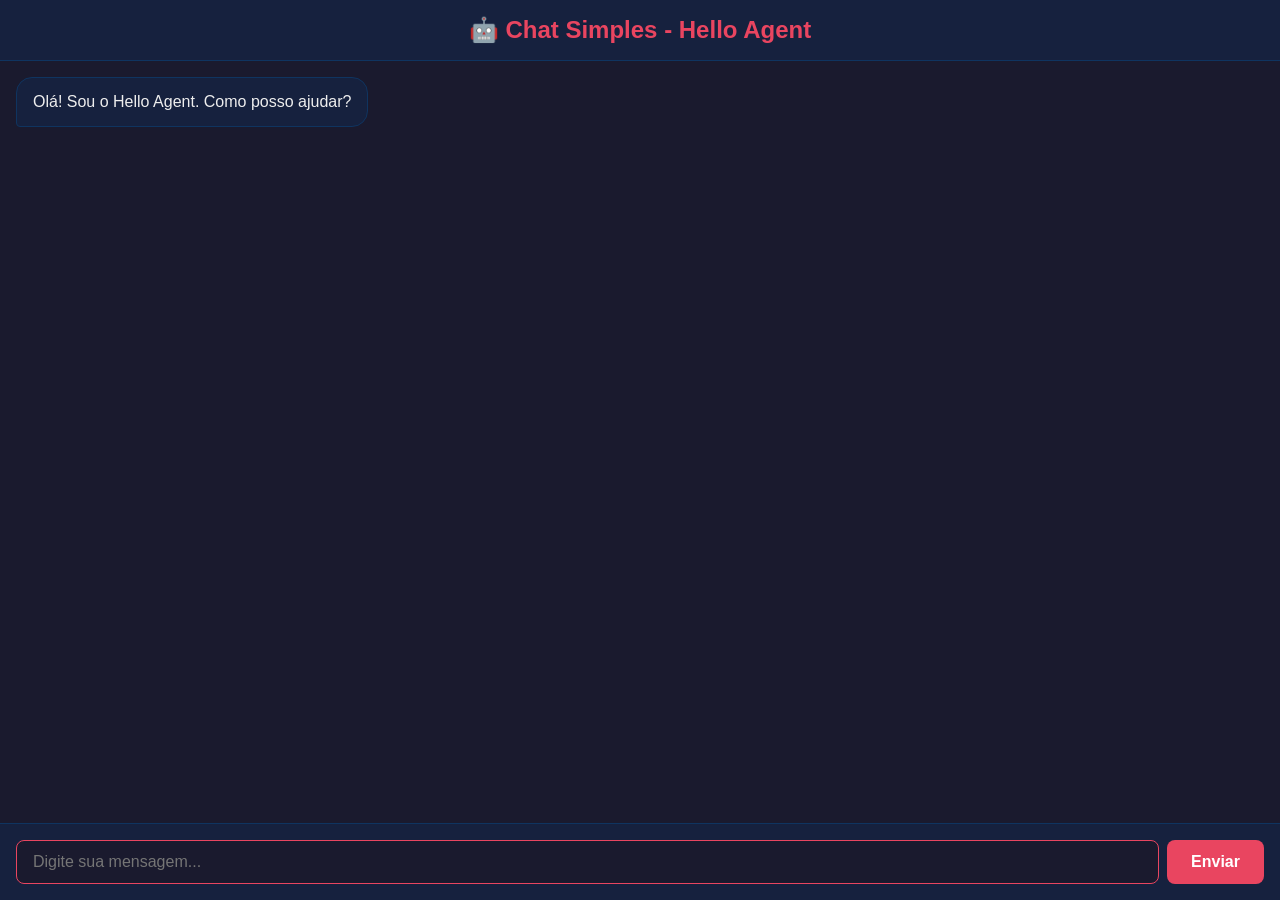
==== index.html @ 44ae6ea9 "Refactor session viewer layout to improve user experience; enhance content trimming logic for better" ====
<!DOCTYPE html>
<html lang="pt-BR">
<head>
    <meta charset="UTF-8">
    <meta name="viewport" content="width=device-width, initial-scale=1.0">
    <title>Chat Simples - Hello Agent</title>
    <style>
        * {
            margin: 0;
            padding: 0;
            box-sizing: border-box;
        }

        body {
            font-family: -apple-system, BlinkMacSystemFont, 'Segoe UI', Roboto, sans-serif;
            background: #1a1a2e;
            color: #eee;
            height: 100vh;
            display: flex;
            flex-direction: column;
        }

        header {
            background: #16213e;
            padding: 1rem;
            text-align: center;
            border-bottom: 1px solid #0f3460;
        }

        header h1 {
            font-size: 1.5rem;
            color: #e94560;
        }

        #chat-container {
            flex: 1;
            overflow-y: auto;
            padding: 1rem;
            display: flex;
            flex-direction: column;
            gap: 1rem;
        }

        .message {
            max-width: 80%;
            padding: 0.75rem 1rem;
            border-radius: 1rem;
            line-height: 1.5;
        }

        .user {
            background: #0f3460;
            align-self: flex-end;
            border-bottom-right-radius: 0.25rem;
        }

        .assistant {
            background: #16213e;
            align-self: flex-start;
            border-bottom-left-radius: 0.25rem;
            border: 1px solid #0f3460;
        }

        #input-container {
            padding: 1rem;
            background: #16213e;
            border-top: 1px solid #0f3460;
            display: flex;
            gap: 0.5rem;
        }

        #message-input {
            flex: 1;
            padding: 0.75rem 1rem;
            border: 1px solid #0f3460;
            border-radius: 0.5rem;
            background: #1a1a2e;
            color: #eee;
            font-size: 1rem;
            outline: none;
        }

        #message-input:focus {
            border-color: #e94560;
        }

        #send-btn {
            padding: 0.75rem 1.5rem;
            background: #e94560;
            color: white;
            border: none;
            border-radius: 0.5rem;
            cursor: pointer;
            font-size: 1rem;
            font-weight: bold;
        }

        #send-btn:hover {
            background: #ff6b6b;
        }

        #send-btn:disabled {
            background: #666;
            cursor: not-allowed;
        }

        .loading {
            display: inline-block;
            width: 20px;
            height: 20px;
            border: 2px solid #fff;
            border-top-color: transparent;
            border-radius: 50%;
            animation: spin 1s linear infinite;
        }

        @keyframes spin {
            to { transform: rotate(360deg); }
        }
    </style>
</head>
<body>
    <header>
        <h1>🤖 Chat Simples - Hello Agent</h1>
    </header>

    <div id="chat-container">
        <div class="message assistant">
            Olá! Sou o Hello Agent. Como posso ajudar?
        </div>
    </div>

    <div id="input-container">
        <input
            type="text"
            id="message-input"
            placeholder="Digite sua mensagem..."
            autofocus
        >
        <button id="send-btn">Enviar</button>
    </div>

    <script>
        const chatContainer = document.getElementById('chat-container');
        const messageInput = document.getElementById('message-input');
        const sendBtn = document.getElementById('send-btn');

        const API_URL = 'http://localhost:8000';

        function addMessage(text, role) {
            const div = document.createElement('div');
            div.className = `message ${role}`;
            div.textContent = text;
            chatContainer.appendChild(div);
            chatContainer.scrollTop = chatContainer.scrollHeight;
            return div;
        }

        async function sendMessage() {
            const message = messageInput.value.trim();
            if (!message) return;

            // Adiciona mensagem do usuário
            addMessage(message, 'user');
            messageInput.value = '';
            sendBtn.disabled = true;

            // Adiciona placeholder da resposta
            const responseDiv = addMessage('...', 'assistant');

            try {
                const response = await fetch(`${API_URL}/chat`, {
                    method: 'POST',
                    headers: { 'Content-Type': 'application/json' },
                    body: JSON.stringify({ message })
                });

                const data = await response.json();
                responseDiv.textContent = data.response;

            } catch (error) {
                responseDiv.textContent = `Erro: ${error.message}. O servidor está rodando?`;
            }

            sendBtn.disabled = false;
            messageInput.focus();
        }

        // Event listeners
        sendBtn.addEventListener('click', sendMessage);
        messageInput.addEventListener('keypress', (e) => {
            if (e.key === 'Enter') sendMessage();
        });
    </script>
</body>
</html>
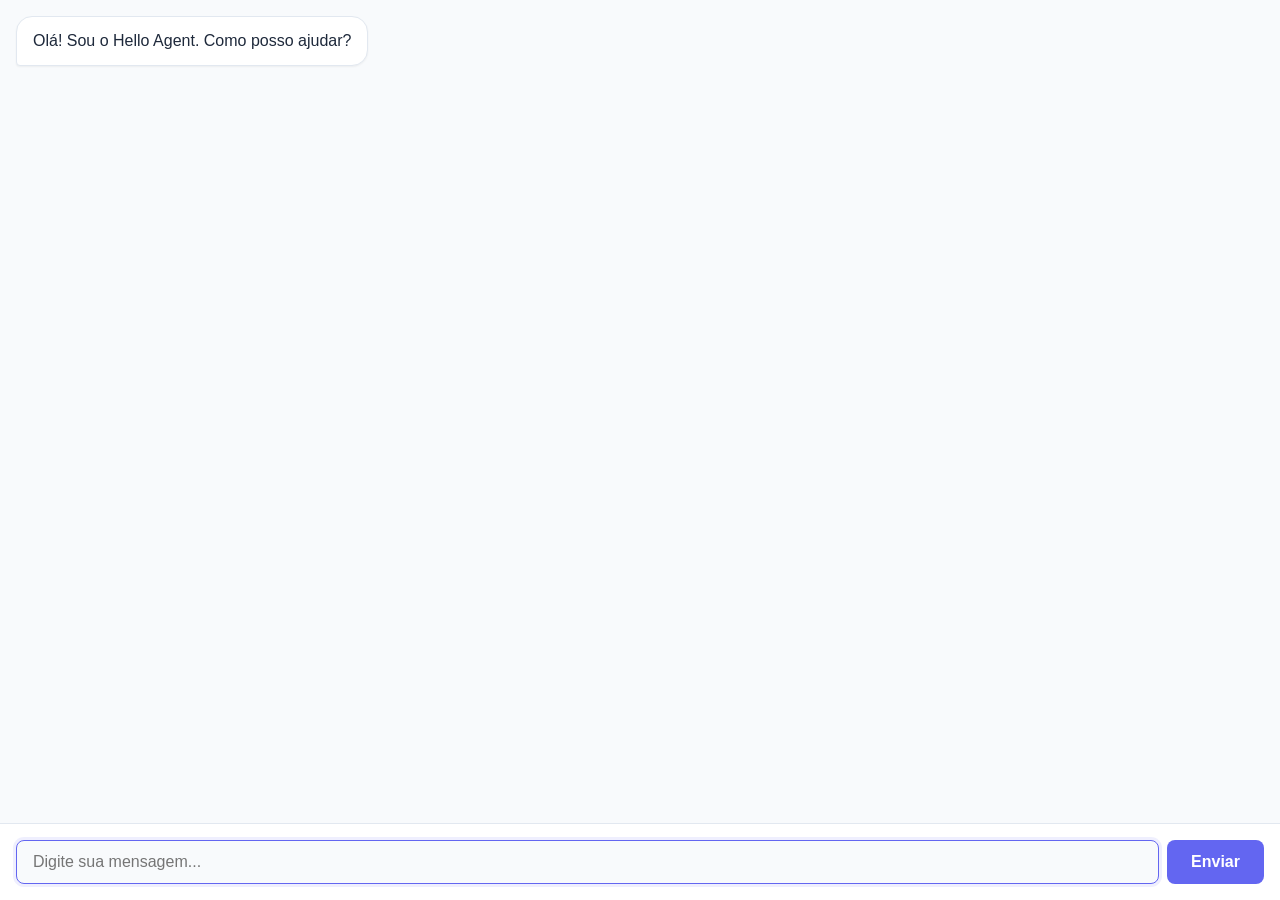
==== commit 9152bd55: "Update index.html to implement a light theme; modify styles for body, chat messages, and input eleme" ====
--- a/index.html
+++ b/index.html
@@ -13,24 +13,13 @@
 
         body {
             font-family: -apple-system, BlinkMacSystemFont, 'Segoe UI', Roboto, sans-serif;
-            background: #1a1a2e;
-            color: #eee;
+            background: #f8fafc;
+            color: #1e293b;
             height: 100vh;
             display: flex;
             flex-direction: column;
         }
 
-        header {
-            background: #16213e;
-            padding: 1rem;
-            text-align: center;
-            border-bottom: 1px solid #0f3460;
-        }
-
-        header h1 {
-            font-size: 1.5rem;
-            color: #e94560;
-        }
 
         #chat-container {
             flex: 1;
@@ -49,22 +38,24 @@
         }
 
         .user {
-            background: #0f3460;
+            background: #6366f1;
+            color: white;
             align-self: flex-end;
             border-bottom-right-radius: 0.25rem;
         }
 
         .assistant {
-            background: #16213e;
+            background: #ffffff;
             align-self: flex-start;
             border-bottom-left-radius: 0.25rem;
-            border: 1px solid #0f3460;
+            border: 1px solid #e2e8f0;
+            box-shadow: 0 1px 2px rgba(0,0,0,0.05);
         }
 
         #input-container {
             padding: 1rem;
-            background: #16213e;
-            border-top: 1px solid #0f3460;
+            background: #ffffff;
+            border-top: 1px solid #e2e8f0;
             display: flex;
             gap: 0.5rem;
         }
@@ -72,21 +63,22 @@
         #message-input {
             flex: 1;
             padding: 0.75rem 1rem;
-            border: 1px solid #0f3460;
+            border: 1px solid #e2e8f0;
             border-radius: 0.5rem;
-            background: #1a1a2e;
-            color: #eee;
+            background: #f8fafc;
+            color: #1e293b;
             font-size: 1rem;
             outline: none;
         }
 
         #message-input:focus {
-            border-color: #e94560;
+            border-color: #6366f1;
+            box-shadow: 0 0 0 3px rgba(99,102,241,0.1);
         }
 
         #send-btn {
             padding: 0.75rem 1.5rem;
-            background: #e94560;
+            background: #6366f1;
             color: white;
             border: none;
             border-radius: 0.5rem;
@@ -96,11 +88,11 @@
         }
 
         #send-btn:hover {
-            background: #ff6b6b;
+            background: #4f46e5;
         }
 
         #send-btn:disabled {
-            background: #666;
+            background: #cbd5e1;
             cursor: not-allowed;
         }
 
@@ -108,7 +100,7 @@
             display: inline-block;
             width: 20px;
             height: 20px;
-            border: 2px solid #fff;
+            border: 2px solid #6366f1;
             border-top-color: transparent;
             border-radius: 50%;
             animation: spin 1s linear infinite;
@@ -120,10 +112,6 @@
     </style>
 </head>
 <body>
-    <header>
-        <h1>🤖 Chat Simples - Hello Agent</h1>
-    </header>
-
     <div id="chat-container">
         <div class="message assistant">
             Olá! Sou o Hello Agent. Como posso ajudar?
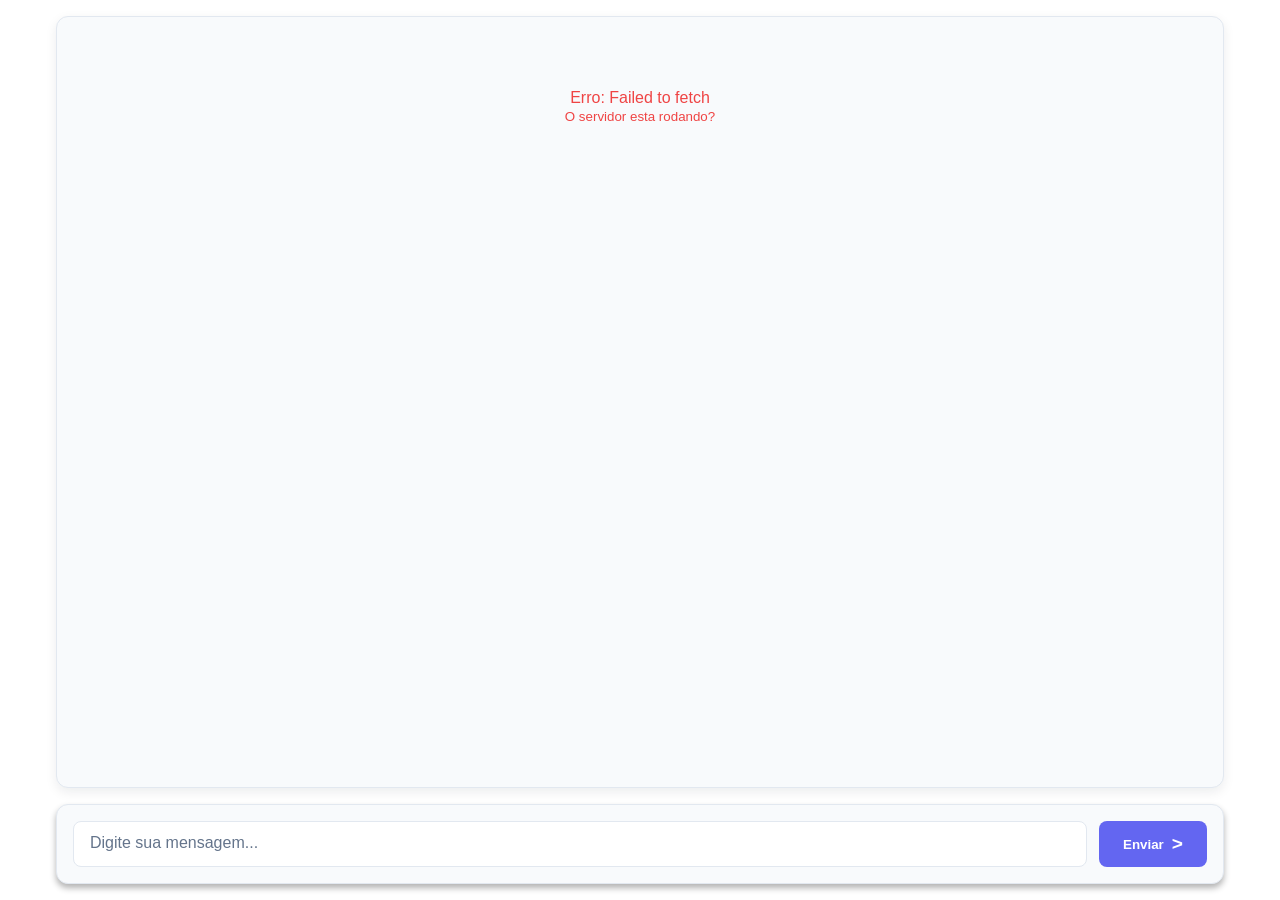
==== commit c4aed4b1: "Update index.html and server.py to implement session viewer functionality; enhance layout and styles" ====
--- a/index.html
+++ b/index.html
@@ -3,182 +3,520 @@
 <head>
     <meta charset="UTF-8">
     <meta name="viewport" content="width=device-width, initial-scale=1.0">
-    <title>Chat Simples - Hello Agent</title>
+    <title>Chat Simples - Session Viewer</title>
+    <link rel="stylesheet" href="/css/style.css">
     <style>
-        * {
-            margin: 0;
-            padding: 0;
-            box-sizing: border-box;
-        }
-
-        body {
-            font-family: -apple-system, BlinkMacSystemFont, 'Segoe UI', Roboto, sans-serif;
-            background: #f8fafc;
-            color: #1e293b;
-            height: 100vh;
+        /* Estilos extras para o session viewer inline */
+        .session-banner {
+            background: linear-gradient(135deg, #6366f1, #8b5cf6);
+            color: white;
+            padding: 0.75rem 1.5rem;
+            border-radius: 12px 12px 0 0;
+            display: flex;
+            justify-content: space-between;
+            align-items: center;
+            font-size: 0.85rem;
+        }
+        .session-banner .session-id {
+            font-family: 'Courier New', monospace;
+            opacity: 0.9;
+        }
+        .session-banner .session-stats {
+            display: flex;
+            gap: 1rem;
+            align-items: center;
+        }
+        .session-banner .stat {
+            background: rgba(255,255,255,0.2);
+            padding: 0.25rem 0.6rem;
+            border-radius: 999px;
+            font-size: 0.75rem;
+            font-weight: 600;
+        }
+        .session-picker {
+            padding: 2rem;
+            text-align: center;
+        }
+        .session-picker h2 {
+            margin-bottom: 1.5rem;
+            color: var(--text-primary);
+        }
+        .session-list {
             display: flex;
             flex-direction: column;
-        }
-
-
-        #chat-container {
-            flex: 1;
-            overflow-y: auto;
-            padding: 1rem;
+            gap: 0.75rem;
+            max-width: 600px;
+            margin: 0 auto;
+        }
+        .session-item {
+            background: var(--bg-hover);
+            border: 1px solid var(--border);
+            border-radius: 10px;
+            padding: 1rem 1.25rem;
+            cursor: pointer;
+            text-align: left;
+            transition: all 0.2s;
             display: flex;
-            flex-direction: column;
-            gap: 1rem;
-        }
-
-        .message {
-            max-width: 80%;
-            padding: 0.75rem 1rem;
-            border-radius: 1rem;
-            line-height: 1.5;
-        }
-
-        .user {
-            background: #6366f1;
-            color: white;
-            align-self: flex-end;
-            border-bottom-right-radius: 0.25rem;
-        }
-
-        .assistant {
-            background: #ffffff;
-            align-self: flex-start;
-            border-bottom-left-radius: 0.25rem;
-            border: 1px solid #e2e8f0;
-            box-shadow: 0 1px 2px rgba(0,0,0,0.05);
-        }
-
-        #input-container {
-            padding: 1rem;
-            background: #ffffff;
-            border-top: 1px solid #e2e8f0;
+            justify-content: space-between;
+            align-items: center;
+        }
+        .session-item:hover {
+            border-color: var(--primary);
+            transform: translateY(-2px);
+            box-shadow: var(--shadow-elevated);
+        }
+        .session-item-id {
+            font-family: 'Courier New', monospace;
+            font-size: 0.85rem;
+            color: var(--primary);
+            font-weight: 600;
+        }
+        .session-item-meta {
+            font-size: 0.75rem;
+            color: var(--text-secondary);
+            margin-top: 0.25rem;
+        }
+        .session-item-size {
+            font-size: 0.75rem;
+            color: var(--text-secondary);
+            background: var(--bg-card);
+            padding: 0.2rem 0.5rem;
+            border-radius: 999px;
+        }
+        .tool-call-block {
+            background: rgba(99, 102, 241, 0.08);
+            border: 1px solid rgba(99, 102, 241, 0.2);
+            border-radius: 8px;
+            padding: 0.5rem 0.75rem;
+            margin-top: 0.5rem;
+            font-size: 0.8rem;
+        }
+        .tool-call-name {
+            font-weight: 600;
+            color: var(--primary);
+        }
+        .tool-call-args {
+            font-family: 'Courier New', monospace;
+            font-size: 0.75rem;
+            color: var(--text-secondary);
+            margin-top: 0.25rem;
+            white-space: pre-wrap;
+            word-break: break-all;
+            max-height: 80px;
+            overflow: hidden;
+        }
+        .thinking-block {
+            background: rgba(139, 92, 246, 0.08);
+            border-left: 3px solid #8b5cf6;
+            padding: 0.5rem 0.75rem;
+            margin-bottom: 0.5rem;
+            border-radius: 0 6px 6px 0;
+            font-size: 0.8rem;
+            color: var(--text-secondary);
+            font-style: italic;
+        }
+        .message-model {
+            font-size: 0.65rem;
+            color: var(--text-secondary);
+            font-family: 'Courier New', monospace;
+            opacity: 0.7;
+        }
+        .loading-spinner {
             display: flex;
-            gap: 0.5rem;
-        }
-
-        #message-input {
-            flex: 1;
-            padding: 0.75rem 1rem;
-            border: 1px solid #e2e8f0;
-            border-radius: 0.5rem;
-            background: #f8fafc;
-            color: #1e293b;
-            font-size: 1rem;
-            outline: none;
-        }
-
-        #message-input:focus {
-            border-color: #6366f1;
-            box-shadow: 0 0 0 3px rgba(99,102,241,0.1);
-        }
-
-        #send-btn {
-            padding: 0.75rem 1.5rem;
-            background: #6366f1;
-            color: white;
-            border: none;
-            border-radius: 0.5rem;
-            cursor: pointer;
-            font-size: 1rem;
-            font-weight: bold;
-        }
-
-        #send-btn:hover {
-            background: #4f46e5;
-        }
-
-        #send-btn:disabled {
-            background: #cbd5e1;
-            cursor: not-allowed;
-        }
-
-        .loading {
+            align-items: center;
+            justify-content: center;
+            gap: 0.75rem;
+            padding: 3rem;
+            color: var(--text-secondary);
+        }
+        .loading-spinner .dots span {
             display: inline-block;
-            width: 20px;
-            height: 20px;
-            border: 2px solid #6366f1;
-            border-top-color: transparent;
+            width: 8px;
+            height: 8px;
+            background: var(--primary);
             border-radius: 50%;
-            animation: spin 1s linear infinite;
-        }
-
-        @keyframes spin {
-            to { transform: rotate(360deg); }
-        }
+            animation: typing 1.4s infinite;
+        }
+        .loading-spinner .dots span:nth-child(2) { animation-delay: 0.2s; }
+        .loading-spinner .dots span:nth-child(3) { animation-delay: 0.4s; }
     </style>
 </head>
 <body>
-    <div id="chat-container">
-        <div class="message assistant">
-            Olá! Sou o Hello Agent. Como posso ajudar?
+    <div class="container">
+        <div class="chat-container">
+            <div id="session-banner" class="session-banner" style="display: none;">
+                <div>
+                    <strong>Audio Studio Session</strong>
+                    <span class="session-id" id="banner-session-id"></span>
+                </div>
+                <div class="session-stats">
+                    <span class="stat" id="banner-msg-count"></span>
+                    <span class="stat" id="banner-model"></span>
+                    <a href="/" style="color: white; text-decoration: none; font-weight: 600;">Voltar</a>
+                </div>
+            </div>
+            <div id="messages" class="messages"></div>
+            <div id="typing-indicator" class="typing-indicator" style="display: none;">
+                <div class="typing-dots">
+                    <span></span><span></span><span></span>
+                </div>
+                <div class="typing-info">
+                    <span class="typing-text">Processando...</span>
+                </div>
+            </div>
+        </div>
+
+        <div class="input-container">
+            <textarea id="message-input" placeholder="Digite sua mensagem..." rows="1"></textarea>
+            <button id="send-button" class="send-button">
+                <span class="button-text">Enviar</span>
+                <span class="button-icon">&gt;</span>
+            </button>
         </div>
     </div>
 
-    <div id="input-container">
-        <input
-            type="text"
-            id="message-input"
-            placeholder="Digite sua mensagem..."
-            autofocus
-        >
-        <button id="send-btn">Enviar</button>
-    </div>
-
     <script>
-        const chatContainer = document.getElementById('chat-container');
+        // Se servido via Live Server (5500), apontar para o backend FastAPI
+        const API_URL = window.location.port === '8000'
+            ? window.location.origin
+            : 'http://localhost:8000';
+        const messagesContainer = document.getElementById('messages');
         const messageInput = document.getElementById('message-input');
-        const sendBtn = document.getElementById('send-btn');
-
-        const API_URL = 'http://localhost:8000';
-
-        function addMessage(text, role) {
+        const sendBtn = document.getElementById('send-button');
+
+        // Detectar session da URL
+        const urlParams = new URLSearchParams(window.location.search);
+        const SESSION_ID = urlParams.get('session');
+
+        function escapeHtml(text) {
             const div = document.createElement('div');
-            div.className = `message ${role}`;
-            div.textContent = text;
-            chatContainer.appendChild(div);
-            chatContainer.scrollTop = chatContainer.scrollHeight;
-            return div;
-        }
+            div.textContent = text || '';
+            return div.innerHTML;
+        }
+
+        function formatTime(timestamp) {
+            if (!timestamp) return '';
+            const d = new Date(timestamp);
+            if (isNaN(d.getTime())) return '';
+            return d.toLocaleTimeString('pt-BR', { hour: '2-digit', minute: '2-digit' });
+        }
+
+        function formatDateTime(timestamp) {
+            if (!timestamp) return '';
+            const d = new Date(timestamp);
+            if (isNaN(d.getTime())) return '';
+            return d.toLocaleString('pt-BR', {
+                day: '2-digit', month: '2-digit',
+                hour: '2-digit', minute: '2-digit'
+            });
+        }
+
+        function truncateCommand(text, max = 120) {
+            if (!text || text.length <= max) return text;
+            return text.substring(0, max) + '...';
+        }
+
+        // Extrair texto limpo de mensagens do user (remover metadata)
+        function cleanUserText(text) {
+            if (!text) return '';
+            // Remover blocos de metadata JSON
+            let cleaned = text.replace(/Conversation info \(untrusted metadata\):\n```json\n[\s\S]*?```\n*/g, '');
+            // Remover replied message blocks
+            cleaned = cleaned.replace(/Replied message \(untrusted metadata\):\n```json\n[\s\S]*?```\n*/g, '');
+            // Remover queued messages header
+            cleaned = cleaned.replace(/\[Queued messages while agent was busy\]\n*---\n*Queued #\d+\n*/g, '');
+            // Remover tags de audio
+            cleaned = cleaned.replace(/\[Audio\]\nUser text:\n/g, '');
+            // Remover WhatsApp metadata
+            cleaned = cleaned.replace(/\[WhatsApp \+\d+ \+\d+s \w+ \d{4}-\d{2}-\d{2} \d{2}:\d{2} GMT[+-]\d+\] <media:audio>\nTranscript:\n?/g, '');
+            return cleaned.trim();
+        }
+
+        function createMessageElement(role, text, timestamp, extras = {}) {
+            const wrapper = document.createElement('div');
+            wrapper.className = `message ${role}`;
+
+            const header = document.createElement('div');
+            header.className = 'message-header';
+
+            const name = document.createElement('strong');
+            name.textContent = role === 'user' ? 'Voce' : 'Audio Studio';
+
+            const meta = document.createElement('div');
+            meta.className = 'message-meta';
+
+            const time = document.createElement('span');
+            time.className = 'timestamp';
+            time.textContent = formatTime(timestamp);
+            meta.appendChild(time);
+
+            if (extras.model) {
+                const model = document.createElement('span');
+                model.className = 'message-model';
+                model.textContent = extras.model;
+                meta.appendChild(model);
+            }
+
+            header.appendChild(name);
+            header.appendChild(meta);
+
+            const content = document.createElement('div');
+            content.className = 'message-content';
+
+            // Thinking block
+            if (extras.thinking) {
+                const think = document.createElement('div');
+                think.className = 'thinking-block';
+                think.textContent = extras.thinking;
+                content.appendChild(think);
+            }
+
+            // Texto principal
+            if (text) {
+                const body = document.createElement('div');
+                body.className = 'message-body';
+                body.innerHTML = escapeHtml(text).replace(/\n/g, '<br>');
+                content.appendChild(body);
+            }
+
+            // Tool calls
+            if (extras.tool_calls && extras.tool_calls.length > 0) {
+                for (const tc of extras.tool_calls) {
+                    const tcBlock = document.createElement('div');
+                    tcBlock.className = 'tool-call-block';
+
+                    const tcName = document.createElement('div');
+                    tcName.className = 'tool-call-name';
+                    tcName.textContent = tc.name;
+
+                    const tcArgs = document.createElement('div');
+                    tcArgs.className = 'tool-call-args';
+                    const argStr = typeof tc.arguments === 'string'
+                        ? tc.arguments
+                        : JSON.stringify(tc.arguments, null, 2);
+                    // Para exec/command, mostrar comando de forma limpa
+                    if (tc.arguments && tc.arguments.command) {
+                        tcArgs.textContent = truncateCommand(tc.arguments.command, 200);
+                    } else {
+                        tcArgs.textContent = truncateCommand(argStr, 200);
+                    }
+
+                    tcBlock.appendChild(tcName);
+                    tcBlock.appendChild(tcArgs);
+                    content.appendChild(tcBlock);
+                }
+            }
+
+            wrapper.appendChild(header);
+            wrapper.appendChild(content);
+            return wrapper;
+        }
+
+        // =====================================================================
+        // CARREGAR SESSAO
+        // =====================================================================
+
+        async function loadSession(sessionId) {
+            messagesContainer.innerHTML = `
+                <div class="loading-spinner">
+                    <div class="dots"><span></span><span></span><span></span></div>
+                    <span>Carregando sessao...</span>
+                </div>
+            `;
+
+            try {
+                const res = await fetch(`${API_URL}/sessions/${sessionId}`);
+                if (!res.ok) {
+                    const err = await res.json().catch(() => ({}));
+                    throw new Error(err.detail || `HTTP ${res.status}`);
+                }
+
+                const data = await res.json();
+                messagesContainer.innerHTML = '';
+
+                // Banner da sessao
+                const banner = document.getElementById('session-banner');
+                banner.style.display = 'flex';
+                document.getElementById('banner-session-id').textContent =
+                    sessionId.substring(0, 8) + '...';
+                document.getElementById('banner-msg-count').textContent =
+                    data.messages.length + ' msgs';
+
+                // Encontrar modelo usado
+                const modelMsg = data.messages.find(m => m.model);
+                document.getElementById('banner-model').textContent =
+                    modelMsg ? modelMsg.model : 'N/A';
+
+                // Renderizar mensagens
+                for (const msg of data.messages) {
+                    const displayText = msg.role === 'user'
+                        ? cleanUserText(msg.text)
+                        : msg.text;
+
+                    if (!displayText && !msg.tool_calls) continue;
+
+                    const el = createMessageElement(msg.role, displayText, msg.timestamp, {
+                        model: msg.model,
+                        thinking: msg.thinking,
+                        tool_calls: msg.tool_calls,
+                    });
+                    messagesContainer.appendChild(el);
+                }
+
+                messagesContainer.scrollTop = messagesContainer.scrollHeight;
+            } catch (err) {
+                messagesContainer.innerHTML = `
+                    <div style="text-align:center; padding:3rem; color: var(--error);">
+                        Erro ao carregar sessao: ${escapeHtml(err.message)}
+                    </div>
+                `;
+            }
+        }
+
+        // =====================================================================
+        // LISTAR SESSOES
+        // =====================================================================
+
+        async function loadSessionList() {
+            messagesContainer.innerHTML = `
+                <div class="loading-spinner">
+                    <div class="dots"><span></span><span></span><span></span></div>
+                    <span>Carregando sessoes...</span>
+                </div>
+            `;
+
+            try {
+                const res = await fetch(`${API_URL}/sessions`);
+                const data = await res.json();
+
+                if (!data.sessions || data.sessions.length === 0) {
+                    messagesContainer.innerHTML = `
+                        <div class="session-picker">
+                            <h2>Nenhuma sessao encontrada</h2>
+                            <p style="color: var(--text-secondary);">
+                                Coloque arquivos .jsonl no diretorio de sessoes.
+                            </p>
+                        </div>
+                    `;
+                    return;
+                }
+
+                messagesContainer.innerHTML = '';
+                const picker = document.createElement('div');
+                picker.className = 'session-picker';
+
+                const title = document.createElement('h2');
+                title.textContent = 'Sessoes Disponiveis';
+                picker.appendChild(title);
+
+                const list = document.createElement('div');
+                list.className = 'session-list';
+
+                for (const session of data.sessions) {
+                    const item = document.createElement('div');
+                    item.className = 'session-item';
+                    item.onclick = () => {
+                        window.location.href = `/?session=${session.id}`;
+                    };
+
+                    const left = document.createElement('div');
+                    const idSpan = document.createElement('div');
+                    idSpan.className = 'session-item-id';
+                    idSpan.textContent = session.id.substring(0, 16) + '...';
+                    left.appendChild(idSpan);
+
+                    const metaSpan = document.createElement('div');
+                    metaSpan.className = 'session-item-meta';
+                    metaSpan.textContent = formatDateTime(session.timestamp);
+                    left.appendChild(metaSpan);
+
+                    const right = document.createElement('span');
+                    right.className = 'session-item-size';
+                    right.textContent = session.size_kb + ' KB';
+
+                    item.appendChild(left);
+                    item.appendChild(right);
+                    list.appendChild(item);
+                }
+
+                picker.appendChild(list);
+                messagesContainer.appendChild(picker);
+            } catch (err) {
+                messagesContainer.innerHTML = `
+                    <div style="text-align:center; padding:3rem; color: var(--error);">
+                        Erro: ${escapeHtml(err.message)}<br>
+                        <small>O servidor esta rodando?</small>
+                    </div>
+                `;
+            }
+        }
+
+        // =====================================================================
+        // CHAT (enviar nova mensagem)
+        // =====================================================================
 
         async function sendMessage() {
-            const message = messageInput.value.trim();
-            if (!message) return;
-
-            // Adiciona mensagem do usuário
-            addMessage(message, 'user');
+            const text = messageInput.value.trim();
+            if (!text) return;
+
+            messagesContainer.appendChild(
+                createMessageElement('user', text, new Date().toISOString())
+            );
             messageInput.value = '';
             sendBtn.disabled = true;
-
-            // Adiciona placeholder da resposta
-            const responseDiv = addMessage('...', 'assistant');
+            messagesContainer.scrollTop = messagesContainer.scrollHeight;
+
+            // Placeholder resposta
+            const responseEl = createMessageElement('assistant', '...', new Date().toISOString());
+            messagesContainer.appendChild(responseEl);
 
             try {
-                const response = await fetch(`${API_URL}/chat`, {
+                const res = await fetch(`${API_URL}/chat`, {
                     method: 'POST',
                     headers: { 'Content-Type': 'application/json' },
-                    body: JSON.stringify({ message })
+                    body: JSON.stringify({ message: text }),
                 });
-
-                const data = await response.json();
-                responseDiv.textContent = data.response;
-
-            } catch (error) {
-                responseDiv.textContent = `Erro: ${error.message}. O servidor está rodando?`;
+                const data = await res.json();
+                const body = responseEl.querySelector('.message-body');
+                if (body) {
+                    body.innerHTML = escapeHtml(data.response).replace(/\n/g, '<br>');
+                }
+            } catch (err) {
+                const body = responseEl.querySelector('.message-body');
+                if (body) {
+                    body.textContent = 'Erro: ' + err.message;
+                }
             }
 
             sendBtn.disabled = false;
             messageInput.focus();
+            messagesContainer.scrollTop = messagesContainer.scrollHeight;
         }
 
         // Event listeners
         sendBtn.addEventListener('click', sendMessage);
         messageInput.addEventListener('keypress', (e) => {
-            if (e.key === 'Enter') sendMessage();
+            if (e.key === 'Enter' && !e.shiftKey) {
+                e.preventDefault();
+                sendMessage();
+            }
         });
+
+        // Auto-resize textarea
+        messageInput.addEventListener('input', () => {
+            messageInput.style.height = 'auto';
+            messageInput.style.height = Math.min(messageInput.scrollHeight, 150) + 'px';
+        });
+
+        // =====================================================================
+        // INIT
+        // =====================================================================
+
+        if (SESSION_ID) {
+            loadSession(SESSION_ID);
+        } else {
+            loadSessionList();
+        }
     </script>
 </body>
 </html>
--- a/css/style.css
+++ b/css/style.css
@@ -0,0 +1,1460 @@
+/* Reset e Base */
+* {
+    margin: 0;
+    padding: 0;
+    box-sizing: border-box;
+}
+
+
+:root {
+    color-scheme: light;
+    --primary: #6366f1;
+    --primary-dark: #4f46e5;
+    --bg-page: #ffffff;
+    --bg-card: #f8fafc;
+    --bg-muted: rgba(248, 250, 252, 0.9);
+    --bg-hover: #f1f5f9;
+    --bg-dark: #ffffff;
+    --text-primary: #0f172a;
+    --text-secondary: #64748b;
+    --text-on-primary: #ffffff;
+    --border: #e2e8f0;
+    --border-strong: rgba(15, 23, 42, 0.12);
+    --success: #10b981;
+    --error: #ef4444;
+    --warning: #f59e0b;
+    --system-bg: rgba(100, 116, 139, 0.12);
+    --system-text: #334155;
+    --toolbar-bg: rgba(248, 250, 252, 0.9);
+    --toolbar-border: rgba(148, 163, 184, 0.3);
+    --shadow-elevated: 0 4px 12px rgba(15, 23, 42, 0.08);
+    --shadow-strong: 0 12px 32px rgba(15, 23, 42, 0.12);
+    --tool-indicator-bg: linear-gradient(135deg, #8b5cf6 0%, #6366f1 100%);
+    --code-bg: rgba(15, 23, 42, 0.92);
+    --code-text: #e2e8f0;
+}
+
+:root[data-theme="dark"] {
+    color-scheme: dark;
+    --primary: #818cf8;
+    --primary-dark: #6366f1;
+    --bg-page: #0f172a;
+    --bg-card: #111827;
+    --bg-muted: rgba(17, 24, 39, 0.85);
+    --bg-hover: rgba(30, 41, 59, 0.65);
+    --bg-dark: #0f172a;
+    --text-primary: #e2e8f0;
+    --text-secondary: #94a3b8;
+    --text-on-primary: #0f172a;
+    --border: rgba(148, 163, 184, 0.24);
+    --border-strong: rgba(148, 163, 184, 0.28);
+    --success: #34d399;
+    --error: #f87171;
+    --warning: #fbbf24;
+    --system-bg: rgba(96, 165, 250, 0.12);
+    --system-text: #bfdbfe;
+    --toolbar-bg: rgba(17, 24, 39, 0.85);
+    --toolbar-border: rgba(148, 163, 184, 0.2);
+    --shadow-elevated: 0 10px 32px rgba(2, 6, 23, 0.45);
+    --shadow-strong: 0 18px 42px rgba(2, 6, 23, 0.55);
+    --tool-indicator-bg: linear-gradient(135deg, #4338ca 0%, #312e81 100%);
+    --code-bg: rgba(17, 24, 39, 0.95);
+    --code-text: #e2e8f0;
+}
+
+body {
+    font-family: 'Segoe UI', Tahoma, Geneva, Verdana, sans-serif;
+    background: var(--bg-page);
+    color: var(--text-primary);
+    height: 100vh;
+    overflow: hidden;
+}
+
+/* Container Principal */
+.container {
+    max-width: 1200px;
+    margin: 0 auto;
+    height: 100vh;
+    display: flex;
+    flex-direction: column;
+    padding: 1rem;
+    gap: 1rem;
+}
+
+/* Header */
+.chat-header {
+    background: var(--bg-card);
+    border-radius: 12px;
+    padding: 1.5rem;
+    display: flex;
+    justify-content: space-between;
+    align-items: center;
+    border: 1px solid var(--border);
+    box-shadow: var(--shadow-elevated);
+}
+
+.header-content h1 {
+    font-size: 1.8rem;
+    margin-bottom: 0.25rem;
+    background: linear-gradient(90deg, var(--primary), #8b5cf6);
+    -webkit-background-clip: text;
+    -webkit-text-fill-color: transparent;
+}
+
+.subtitle {
+    color: var(--text-secondary);
+    font-size: 0.9rem;
+}
+
+.header-stats {
+    display: flex;
+    gap: 1rem;
+    align-items: center;
+}
+
+.status {
+    padding: 0.5rem 1rem;
+    border-radius: 20px;
+    font-size: 0.85rem;
+    font-weight: 600;
+}
+
+.status.connected {
+    background: rgba(16, 185, 129, 0.2);
+    color: var(--success);
+}
+
+.status.disconnected {
+    background: rgba(239, 68, 68, 0.2);
+    color: var(--error);
+}
+
+.cost {
+    font-family: 'Courier New', monospace;
+    background: var(--bg-hover);
+    padding: 0.5rem 1rem;
+    border-radius: 8px;
+    font-weight: 600;
+}
+
+/* Chat Container */
+.chat-container {
+    flex: 1;
+    background: var(--bg-card);
+    border-radius: 12px;
+    border: 1px solid var(--border);
+    overflow: hidden;
+    display: flex;
+    flex-direction: column;
+    box-shadow: var(--shadow-elevated);
+}
+
+.session-toolbar {
+    display: flex;
+    align-items: center;
+    gap: 1rem;
+    padding: 0.75rem 1.5rem;
+    background: var(--toolbar-bg);
+    border-bottom: 1px solid var(--toolbar-border);
+    position: sticky;
+    top: 0;
+    z-index: 2;
+    backdrop-filter: blur(12px);
+}
+
+.chat-toolbar {
+    display: flex;
+    align-items: center;
+    justify-content: space-between;
+    gap: 1.5rem;
+    padding: 0.85rem 1.5rem;
+    background: var(--toolbar-bg);
+    border-bottom: 1px solid var(--toolbar-border);
+    backdrop-filter: blur(12px);
+    position: sticky;
+    top: 0;
+    z-index: 3;
+}
+
+.selection-toolbar {
+    display: flex;
+    align-items: center;
+    justify-content: space-between;
+    gap: 1.5rem;
+    padding: 0.75rem 1.5rem;
+    background: var(--toolbar-bg);
+    border-bottom: 1px solid var(--toolbar-border);
+    backdrop-filter: blur(10px);
+    position: sticky;
+    top: 0;
+    z-index: 2;
+}
+
+.selection-info {
+    font-size: 0.85rem;
+    color: var(--text-secondary);
+    font-weight: 500;
+}
+
+.selection-actions {
+    display: flex;
+    align-items: center;
+    gap: 0.75rem;
+}
+
+.selection-btn {
+    border: 1px solid var(--border);
+    background: var(--bg-card);
+    color: var(--text-primary);
+    border-radius: 999px;
+    padding: 0.35rem 0.9rem;
+    font-size: 0.85rem;
+    font-weight: 500;
+    cursor: pointer;
+    transition: background 0.2s ease, color 0.2s ease, border-color 0.2s ease, transform 0.2s ease;
+}
+
+.selection-btn:hover {
+    background: var(--bg-hover);
+    border-color: var(--primary);
+    color: var(--primary);
+    transform: translateY(-1px);
+}
+
+.selection-btn.secondary {
+    background: rgba(148, 163, 184, 0.15);
+    border-color: rgba(148, 163, 184, 0.3);
+    color: var(--text-secondary);
+}
+
+.selection-btn.danger {
+    background: rgba(239, 68, 68, 0.12);
+    border-color: rgba(239, 68, 68, 0.3);
+    color: var(--error);
+}
+
+.selection-btn:disabled {
+    opacity: 0.5;
+    cursor: not-allowed;
+    transform: none;
+}
+
+.selection-toolbar.loading,
+.selection-toolbar.loading .selection-btn {
+    pointer-events: none;
+    opacity: 0.7;
+}
+
+:root[data-theme="dark"] .selection-btn {
+    background: rgba(30, 41, 59, 0.7);
+}
+
+:root[data-theme="dark"] .selection-btn.danger {
+    background: rgba(248, 113, 113, 0.18);
+    border-color: rgba(248, 113, 113, 0.3);
+    color: #fecaca;
+}
+
+.toolbar-left,
+.toolbar-right {
+    display: flex;
+    align-items: center;
+    gap: 0.75rem;
+}
+
+.toolbar-button {
+    border: 1px solid var(--border);
+    background: var(--bg-card);
+    color: var(--text-primary);
+    border-radius: 999px;
+    padding: 0.35rem 0.9rem;
+    font-size: 0.9rem;
+    cursor: pointer;
+    transition: background 0.2s ease, color 0.2s ease, border-color 0.2s ease;
+}
+
+.toolbar-button:hover {
+    background: var(--bg-hover);
+    border-color: var(--primary);
+    color: var(--primary);
+}
+
+:root[data-theme="dark"] .toolbar-button {
+    background: rgba(30, 41, 59, 0.8);
+}
+
+.toolbar-link {
+    display: inline-flex;
+    align-items: center;
+    gap: 0.35rem;
+    padding: 0.35rem 0.9rem;
+    border-radius: 999px;
+    font-size: 0.9rem;
+    font-weight: 500;
+    text-decoration: none;
+    color: var(--primary);
+    background: rgba(99, 102, 241, 0.12);
+    border: 1px solid rgba(99, 102, 241, 0.2);
+    transition: background 0.2s ease, transform 0.2s ease;
+}
+
+.toolbar-link:hover {
+    transform: translateY(-1px);
+    background: rgba(99, 102, 241, 0.2);
+}
+
+:root[data-theme="dark"] .toolbar-link {
+    background: rgba(129, 140, 248, 0.18);
+    border-color: rgba(129, 140, 248, 0.28);
+}
+
+.toolbar-chip,
+.status-pill {
+    display: inline-flex;
+    align-items: center;
+    justify-content: center;
+    padding: 0.3rem 0.75rem;
+    border-radius: 999px;
+    font-size: 0.8rem;
+    font-weight: 600;
+    background: rgba(99, 102, 241, 0.1);
+    color: var(--primary);
+    border: 1px solid rgba(99, 102, 241, 0.18);
+}
+
+:root[data-theme="dark"] .toolbar-chip,
+:root[data-theme="dark"] .status-pill {
+    background: rgba(129, 140, 248, 0.2);
+    border-color: rgba(129, 140, 248, 0.3);
+    color: #c7d2fe;
+}
+
+.status-pill.connected {
+    background: rgba(16, 185, 129, 0.15);
+    color: var(--success);
+    border-color: rgba(16, 185, 129, 0.25);
+}
+
+.status-pill.disconnected {
+    background: rgba(239, 68, 68, 0.15);
+    color: var(--error);
+    border-color: rgba(239, 68, 68, 0.3);
+}
+
+.toolbar-toggle {
+    display: inline-flex;
+    align-items: center;
+    gap: 0.5rem;
+    font-size: 0.85rem;
+    color: var(--text-secondary);
+    font-weight: 500;
+    cursor: pointer;
+}
+
+.toolbar-toggle input[type="checkbox"] {
+    width: 16px;
+    height: 16px;
+    accent-color: var(--primary);
+    cursor: pointer;
+}
+
+.messages {
+    flex: 1;
+    overflow-y: auto;
+    padding: 1.5rem;
+    display: flex;
+    flex-direction: column;
+    gap: 1rem;
+}
+
+.messages.hide-summaries .session-entry.summary,
+.messages.hide-system .session-entry.system {
+    display: none;
+}
+
+.selected-entry {
+    outline: 2px solid rgba(99, 102, 241, 0.35);
+    box-shadow: 0 0 0 4px rgba(99, 102, 241, 0.08);
+}
+
+:root[data-theme="dark"] .selected-entry {
+    outline-color: rgba(129, 140, 248, 0.45);
+    box-shadow: 0 0 0 4px rgba(129, 140, 248, 0.12);
+}
+
+/* Scrollbar customizada */
+.messages::-webkit-scrollbar {
+    width: 8px;
+}
+
+.messages::-webkit-scrollbar-track {
+    background: var(--bg-dark);
+    border-radius: 4px;
+}
+
+.messages::-webkit-scrollbar-thumb {
+    background: var(--primary);
+    border-radius: 4px;
+}
+
+.messages::-webkit-scrollbar-thumb:hover {
+    background: var(--primary-dark);
+}
+
+/* Mensagens */
+.message {
+    display: flex;
+    flex-direction: column;
+    gap: 0.5rem;
+    padding: 1rem;
+    border-radius: 12px;
+    animation: slideIn 0.3s ease-out;
+    max-width: 85%;
+}
+
+@keyframes slideIn {
+    from {
+        opacity: 0;
+        transform: translateY(10px);
+    }
+    to {
+        opacity: 1;
+        transform: translateY(0);
+    }
+}
+
+.message.user {
+    background: var(--primary);
+    align-self: flex-end;
+    margin-left: auto;
+    color: var(--text-on-primary);
+}
+
+.message.user .message-content {
+    color: var(--text-on-primary);
+}
+
+.message.user strong,
+.message.user .timestamp {
+    color: rgba(255, 255, 255, 0.9);
+}
+
+.message.assistant {
+    background: var(--bg-hover);
+    align-self: flex-start;
+    border: 1px solid var(--border);
+}
+
+.message.system {
+    background: var(--system-bg);
+    color: var(--system-text);
+    align-self: center;
+    border: 1px dashed var(--border);
+    max-width: 70%;
+    text-align: center;
+}
+
+:root[data-theme="dark"] .message.system {
+    border-color: rgba(148, 163, 184, 0.32);
+}
+
+.message-header {
+    display: flex;
+    justify-content: space-between;
+    align-items: center;
+    margin-bottom: 0.75rem;
+    gap: 2rem;  /* Espaçamento maior entre nome e timestamp */
+}
+
+.message-header strong {
+    font-size: 0.9rem;
+    flex: 1;  /* Nome ocupa espaço disponível */
+}
+
+.message-header .message-meta {
+    display: flex;
+    align-items: center;
+    gap: 0.5rem;
+}
+
+.entry-actions {
+    display: inline-flex;
+    align-items: center;
+    gap: 0.65rem;
+    margin-left: auto;
+}
+
+.entry-select {
+    display: inline-flex;
+    align-items: center;
+    gap: 0.3rem;
+    font-size: 0.75rem;
+    color: var(--text-secondary);
+    cursor: pointer;
+}
+
+.entry-select-label {
+    font-weight: 500;
+}
+
+.entry-checkbox {
+    width: 16px;
+    height: 16px;
+    accent-color: var(--primary);
+    cursor: pointer;
+}
+
+.entry-action-btn {
+    border: 1px solid rgba(99, 102, 241, 0.3);
+    background: rgba(99, 102, 241, 0.12);
+    color: var(--primary);
+    padding: 0.3rem 0.7rem;
+    border-radius: 999px;
+    font-size: 0.75rem;
+    font-weight: 600;
+    cursor: pointer;
+    transition: background 0.2s ease, color 0.2s ease, border-color 0.2s ease;
+}
+
+.entry-action-btn:hover {
+    background: rgba(99, 102, 241, 0.22);
+}
+
+.entry-action-btn.delete {
+    background: rgba(239, 68, 68, 0.15);
+    border-color: rgba(239, 68, 68, 0.35);
+    color: var(--error);
+}
+
+.entry-action-btn:disabled {
+    opacity: 0.5;
+    cursor: not-allowed;
+}
+
+.timestamp {
+    font-size: 0.75rem;
+    color: var(--text-secondary);
+}
+
+.chunk-counter {
+    background: rgba(99, 102, 241, 0.15);
+    color: var(--primary);
+    padding: 0.25rem 0.55rem;
+    border-radius: 9999px;
+    font-size: 0.7rem;
+    font-weight: 600;
+    font-family: 'Courier New', monospace;
+    letter-spacing: 0.02em;
+}
+
+.chunk-counter.error {
+    background: rgba(239, 68, 68, 0.15);
+    color: var(--error);
+}
+
+.copy-message-btn {
+    background: rgba(99, 102, 241, 0.2);
+    border: 1px solid var(--primary);
+    color: var(--primary);
+    padding: 0.25rem 0.5rem;
+    border-radius: 6px;
+    cursor: pointer;
+    font-size: 0.9rem;
+    transition: all 0.2s;
+    margin-left: auto;
+}
+
+.copy-message-btn:hover {
+    background: var(--primary);
+    color: var(--text-on-primary);
+    transform: scale(1.1);
+}
+
+.message-content {
+    line-height: 1.6;
+    color: var(--text-primary);
+}
+
+.message-content p {
+    margin-bottom: 0.75rem;
+}
+
+.message-content p:last-child {
+    margin-bottom: 0;
+}
+
+.message-content .message-body {
+    display: block;
+}
+
+.message-content ul,
+.message-content ol {
+    margin: 0.75rem 0 0.75rem 1.5rem;
+    padding: 0;
+}
+
+.message-content pre {
+    background: var(--code-bg);
+    color: var(--code-text);
+    padding: 0.85rem;
+    border-radius: 10px;
+    font-size: 0.85rem;
+    overflow-x: auto;
+    margin: 1rem 0;
+}
+
+.message-content code {
+    font-family: 'Fira Code', 'JetBrains Mono', 'Courier New', monospace;
+    font-size: 0.85rem;
+}
+
+.code-block {
+    position: relative;
+    margin: 1rem 0;
+    border-radius: 12px;
+    border: 1px solid rgba(99, 102, 241, 0.2);
+    overflow: hidden;
+}
+
+.code-block pre {
+    margin: 0;
+    border-radius: 12px 12px 0 0;
+}
+
+.code-toggle {
+    width: 100%;
+    border: none;
+    border-top: 1px solid rgba(99, 102, 241, 0.1);
+    background: rgba(99, 102, 241, 0.08);
+    color: var(--primary);
+    font-weight: 600;
+    font-size: 0.85rem;
+    padding: 0.55rem 0.75rem;
+    cursor: pointer;
+    transition: background 0.2s ease;
+}
+
+.code-toggle:hover {
+    background: rgba(99, 102, 241, 0.14);
+}
+
+.code-toggle:focus {
+    outline: none;
+}
+
+.collapsible {
+    max-height: 240px;
+    overflow: hidden;
+    position: relative;
+}
+
+.collapsible::after {
+    content: '';
+    position: absolute;
+    left: 0;
+    right: 0;
+    bottom: 0;
+    height: 60px;
+    background: linear-gradient(0deg, var(--code-bg), transparent);
+}
+
+.collapsible.expanded {
+    max-height: none;
+}
+
+.collapsible.expanded::after {
+    display: none;
+}
+
+.tool-activity-list {
+    display: flex;
+    flex-direction: column;
+    gap: 0.5rem;
+    margin-bottom: 0.75rem;
+}
+
+.tool-activity {
+    display: flex;
+    align-items: center;
+    gap: 0.5rem;
+    padding: 0.45rem 0.75rem;
+    border-radius: 10px;
+    background: rgba(99, 102, 241, 0.12);
+    border: 1px solid rgba(99, 102, 241, 0.2);
+    font-size: 0.8rem;
+    color: var(--text-secondary);
+}
+
+.tool-activity-icon {
+    font-size: 1rem;
+}
+
+.tool-activity-text {
+    flex: 1;
+    line-height: 1.3;
+}
+
+.tool-activity.running .tool-activity-icon {
+    animation: pulse 1.4s ease-in-out infinite;
+}
+
+.tool-activity.success {
+    background: rgba(16, 185, 129, 0.12);
+    border-color: rgba(16, 185, 129, 0.25);
+    color: var(--success);
+}
+
+.tool-activity.error {
+    background: rgba(239, 68, 68, 0.12);
+    border-color: rgba(239, 68, 68, 0.25);
+    color: var(--error);
+}
+
+@keyframes pulse {
+    0%, 100% {
+        opacity: 0.6;
+        transform: scale(1);
+    }
+    50% {
+        opacity: 1;
+        transform: scale(1.1);
+    }
+}
+
+/* Session viewer specialized entries */
+.session-entry {
+    background: var(--bg-card);
+    border: 1px solid var(--border);
+    border-radius: 12px;
+    padding: 1rem;
+    display: flex;
+    flex-direction: column;
+    gap: 0.5rem;
+    box-shadow: var(--shadow-elevated);
+}
+
+.session-entry + .session-entry {
+    margin-top: 1rem;
+}
+
+.session-entry.summary {
+    background: #fef3c7;
+    border-left: 4px solid #f59e0b;
+    color: #92400e;
+}
+
+.session-entry.system {
+    background: #f8fafc;
+    border-left: 4px solid #6366f1;
+    color: var(--text-secondary);
+    font-size: 0.9rem;
+}
+
+.session-entry.system.error {
+    border-left-color: var(--error);
+    background: #fef2f2;
+    color: #b91c1c;
+}
+
+:root[data-theme="dark"] .session-entry {
+    background: rgba(17, 24, 39, 0.9);
+}
+
+:root[data-theme="dark"] .session-entry.summary {
+    background: rgba(180, 83, 9, 0.2);
+    border-left-color: #f97316;
+    color: #fdba74;
+}
+
+:root[data-theme="dark"] .session-entry.summary .session-entry-title {
+    color: #fcd34d;
+}
+
+:root[data-theme="dark"] .session-entry.system {
+    background: rgba(59, 130, 246, 0.12);
+    border-left-color: #60a5fa;
+    color: #bfdbfe;
+}
+
+:root[data-theme="dark"] .session-entry.system.error {
+    background: rgba(239, 68, 68, 0.16);
+    color: #fecaca;
+}
+
+.session-entry-header {
+    display: flex;
+    align-items: center;
+    justify-content: space-between;
+    gap: 1rem;
+    flex-wrap: wrap;
+}
+
+.session-entry-title {
+    display: inline-flex;
+    align-items: center;
+    gap: 0.5rem;
+    font-weight: 600;
+    color: var(--text-primary);
+}
+
+.session-entry.summary .session-entry-title {
+    color: #92400e;
+}
+
+.session-entry.system .session-entry-title {
+    color: var(--text-secondary);
+}
+
+.session-entry-meta {
+    font-size: 0.75rem;
+    color: var(--text-secondary);
+    font-family: 'Courier New', monospace;
+    white-space: nowrap;
+}
+
+.system-toggle {
+    border: none;
+    background: rgba(99, 102, 241, 0.12);
+    color: var(--primary);
+    padding: 0.35rem 0.75rem;
+    border-radius: 9999px;
+    font-size: 0.75rem;
+    font-weight: 600;
+    cursor: pointer;
+    transition: background 0.2s ease, transform 0.2s ease;
+}
+
+.system-toggle:hover {
+    background: rgba(99, 102, 241, 0.2);
+    transform: translateY(-1px);
+}
+
+.system-toggle:focus {
+    outline: none;
+}
+
+.session-entry.system.collapsed .session-entry-body {
+    display: none;
+}
+
+.sessions-list {
+    padding: 1.5rem;
+}
+
+.empty-state {
+    text-align: center;
+    color: var(--text-secondary);
+    padding: 3rem;
+    font-size: 0.95rem;
+}
+
+.empty-state.error {
+    color: var(--error);
+}
+
+.session-card {
+    background: var(--bg-card);
+    border: 1px solid var(--border);
+    border-radius: 14px;
+    padding: 1.35rem;
+    margin-bottom: 1rem;
+    cursor: pointer;
+    transition: transform 0.2s ease, box-shadow 0.2s ease, border-color 0.2s ease;
+    box-shadow: var(--shadow-elevated);
+}
+
+.session-card:hover {
+    transform: translateY(-2px);
+    border-color: rgba(99, 102, 241, 0.35);
+    box-shadow: var(--shadow-strong);
+}
+
+.session-card-header {
+    display: flex;
+    justify-content: space-between;
+    align-items: flex-start;
+    margin-bottom: 1rem;
+    gap: 1rem;
+}
+
+.session-card-header h3 {
+    margin: 0;
+    font-size: 1.1rem;
+    color: var(--text-primary);
+    display: flex;
+    align-items: center;
+    gap: 0.35rem;
+}
+
+.session-card-subtitle {
+    margin-top: 0.35rem;
+    color: var(--text-secondary);
+    font-size: 0.85rem;
+}
+
+.session-card-badge {
+    background: rgba(99, 102, 241, 0.15);
+    color: var(--primary);
+    padding: 0.35rem 0.85rem;
+    border-radius: 999px;
+    font-size: 0.75rem;
+    font-weight: 600;
+    border: 1px solid rgba(99, 102, 241, 0.25);
+}
+
+.session-card-meta {
+    display: grid;
+    grid-template-columns: 1fr 1fr;
+    gap: 0.5rem;
+    font-size: 0.8rem;
+    color: var(--text-secondary);
+}
+
+.session-card-date {
+    text-align: right;
+}
+
+:root[data-theme="dark"] .session-card {
+    background: rgba(17, 24, 39, 0.9);
+}
+
+:root[data-theme="dark"] .session-card-badge {
+    background: rgba(129, 140, 248, 0.15);
+    border-color: rgba(129, 140, 248, 0.25);
+}
+
+.session-entry.system.collapsed .system-toggle {
+    background: rgba(148, 163, 184, 0.15);
+    color: var(--text-secondary);
+}
+
+.session-entry-body {
+    line-height: 1.6;
+    color: var(--text-primary);
+    word-break: break-word;
+}
+
+.session-entry.summary .session-entry-body {
+    color: #92400e;
+}
+
+.session-entry.system .session-entry-body {
+    color: inherit;
+}
+
+.session-entry-body pre {
+    background: rgba(15, 23, 42, 0.85);
+    color: #f1f5f9;
+    padding: 0.75rem;
+    border-radius: 8px;
+    font-size: 0.8rem;
+    overflow-x: auto;
+    margin: 0;
+}
+
+/* Code blocks */
+.message-content pre {
+    background: var(--bg-dark);
+    border-radius: 8px;
+    padding: 1rem;
+    overflow-x: auto;
+    margin: 0.75rem 0;
+    border: 1px solid var(--border);
+}
+
+.message-content code {
+    font-family: 'Courier New', Monaco, monospace;
+    font-size: 0.9rem;
+}
+
+.message-content :not(pre) > code {
+    background: rgba(99, 102, 241, 0.2);
+    padding: 0.2rem 0.4rem;
+    border-radius: 4px;
+    color: var(--primary);
+}
+
+/* Lists */
+.message-content ul, .message-content ol {
+    margin-left: 1.5rem;
+    margin-bottom: 0.75rem;
+}
+
+.message-content li {
+    margin-bottom: 0.25rem;
+}
+
+/* Links */
+.message-content a {
+    color: var(--primary);
+    text-decoration: none;
+    border-bottom: 1px solid var(--primary);
+}
+
+.message-content a:hover {
+    color: var(--primary-dark);
+    border-bottom-color: var(--primary-dark);
+}
+
+/* Thinking indicator */
+.thinking-block {
+    background: rgba(139, 92, 246, 0.1);
+    border-left: 3px solid var(--primary);
+    padding: 0.75rem;
+    margin: 0.5rem 0;
+    border-radius: 4px;
+    font-size: 0.85rem;
+    color: var(--text-secondary);
+    font-style: italic;
+}
+
+/* Typing indicator */
+.typing-indicator {
+    padding: 1rem 1.5rem;
+    display: flex;
+    align-items: center;
+    gap: 0.75rem;
+    background: var(--bg-hover);
+    border-top: 1px solid var(--border);
+}
+
+.typing-dots {
+    display: flex;
+    gap: 0.25rem;
+}
+
+.typing-dots span {
+    width: 8px;
+    height: 8px;
+    background: var(--primary);
+    border-radius: 50%;
+    animation: typing 1.4s infinite;
+}
+
+.typing-dots span:nth-child(2) {
+    animation-delay: 0.2s;
+}
+
+.typing-dots span:nth-child(3) {
+    animation-delay: 0.4s;
+}
+
+@keyframes typing {
+    0%, 60%, 100% {
+        transform: translateY(0);
+        opacity: 0.5;
+    }
+    30% {
+        transform: translateY(-10px);
+        opacity: 1;
+    }
+}
+
+.typing-info {
+    display: flex;
+    flex-direction: column;
+    gap: 0.25rem;
+}
+
+.typing-text {
+    color: var(--text-secondary);
+    font-size: 0.9rem;
+}
+
+.response-timer {
+    font-family: 'Courier New', monospace;
+    font-size: 1.1rem;
+    font-weight: bold;
+    color: var(--success);
+    transition: color 0.3s;
+}
+
+/* Input Container */
+.input-container {
+    background: var(--bg-card);
+    border-radius: 12px;
+    padding: 1rem;
+    display: flex;
+    gap: 0.75rem;
+    border: 1px solid var(--border);
+    box-shadow: 0 4px 6px rgba(0, 0, 0, 0.3);
+}
+
+#message-input {
+    flex: 1;
+    background: var(--bg-dark);
+    border: 1px solid var(--border);
+    border-radius: 8px;
+    padding: 0.75rem 1rem;
+    color: var(--text-primary);
+    font-size: 1rem;
+    font-family: inherit;
+    resize: none;
+    max-height: 150px;
+    transition: border-color 0.2s;
+}
+
+#message-input:focus {
+    outline: none;
+    border-color: var(--primary);
+}
+
+#message-input::placeholder {
+    color: var(--text-secondary);
+}
+
+.send-button {
+    background: var(--primary);
+    border: none;
+    border-radius: 8px;
+    padding: 0.75rem 1.5rem;
+    color: white;
+    font-weight: 600;
+    cursor: pointer;
+    display: flex;
+    align-items: center;
+    gap: 0.5rem;
+    transition: all 0.2s;
+}
+
+.send-button:hover {
+    background: var(--primary-dark);
+    transform: translateY(-2px);
+    box-shadow: 0 4px 8px rgba(99, 102, 241, 0.4);
+}
+
+.send-button:active {
+    transform: translateY(0);
+}
+
+.send-button:disabled {
+    background: var(--bg-hover);
+    cursor: not-allowed;
+    transform: none;
+}
+
+.button-icon {
+    font-size: 1.2rem;
+}
+
+/* Footer */
+.chat-footer {
+    background: var(--bg-card);
+    border-radius: 12px;
+    padding: 1rem 1.5rem;
+    display: flex;
+    justify-content: space-between;
+    align-items: center;
+    border: 1px solid var(--border);
+    box-shadow: 0 4px 6px rgba(0, 0, 0, 0.3);
+}
+
+.footer-info {
+    display: flex;
+    gap: 1.5rem;
+    font-size: 0.9rem;
+    color: var(--text-secondary);
+}
+
+.footer-actions {
+    display: flex;
+    gap: 0.75rem;
+}
+
+.action-button,
+.clear-button {
+    background: transparent;
+    border: 1px solid var(--border);
+    color: var(--text-secondary);
+    padding: 0.5rem 1rem;
+    border-radius: 8px;
+    cursor: pointer;
+    font-size: 0.9rem;
+    transition: all 0.2s;
+}
+
+.action-button:hover {
+    background: var(--primary);
+    color: white;
+    border-color: var(--primary);
+}
+
+.clear-button:hover {
+    background: var(--error);
+    color: white;
+    border-color: var(--error);
+}
+
+/* Responsivo */
+@media (max-width: 768px) {
+    .container {
+        padding: 0.5rem;
+    }
+
+    .chat-header {
+        flex-direction: column;
+        gap: 1rem;
+        text-align: center;
+    }
+
+    .header-stats {
+        width: 100%;
+        justify-content: center;
+    }
+
+    .message {
+        max-width: 95%;
+    }
+
+    .footer-info {
+        flex-direction: column;
+        gap: 0.5rem;
+    }
+}
+
+/* Animações */
+@keyframes fadeIn {
+    from {
+        opacity: 0;
+    }
+    to {
+        opacity: 1;
+    }
+}
+
+.fade-in {
+    animation: fadeIn 0.3s ease-in;
+}
+
+/* Cursor piscando para streaming */
+.streaming-cursor {
+    display: inline-block;
+    width: 2px;
+    height: 1em;
+    background: var(--primary);
+    margin-left: 2px;
+    animation: blink 1s infinite;
+}
+
+@keyframes blink {
+    0%, 50% {
+        opacity: 1;
+    }
+    51%, 100% {
+        opacity: 0;
+    }
+}
+
+/* Highlight.js customization */
+.hljs {
+    background: var(--bg-dark) !important;
+    padding: 1rem !important;
+    border-radius: 8px;
+}
+
+/* Copy button for code */
+.code-header {
+    display: flex;
+    justify-content: space-between;
+    align-items: center;
+    background: var(--bg-dark);
+    padding: 0.5rem 1rem;
+    border-radius: 8px 8px 0 0;
+    border-bottom: 1px solid var(--border);
+}
+
+.copy-code-btn {
+    background: var(--primary);
+    border: none;
+    padding: 0.25rem 0.75rem;
+    border-radius: 4px;
+    color: white;
+    font-size: 0.8rem;
+    cursor: pointer;
+    transition: background 0.2s;
+}
+
+.copy-code-btn:hover {
+    background: var(--primary-dark);
+}
+
+.copy-code-btn.copied {
+    background: var(--success);
+}
+
+/* Error message */
+.error-message {
+    background: rgba(239, 68, 68, 0.1);
+    border-left: 3px solid var(--error);
+    padding: 1rem;
+    border-radius: 8px;
+    color: var(--error);
+}
+
+/* Loading states */
+.loading {
+    opacity: 0.6;
+    pointer-events: none;
+}
+
+/* Templates Modal */
+.modal {
+    position: fixed;
+    top: 0;
+    left: 0;
+    width: 100%;
+    height: 100%;
+    background: rgba(0, 0, 0, 0.8);
+    display: flex;
+    align-items: center;
+    justify-content: center;
+    z-index: 10000;
+    animation: fadeIn 0.2s;
+}
+
+.modal-content {
+    background: var(--bg-card);
+    border-radius: 16px;
+    max-width: 900px;
+    max-height: 80vh;
+    overflow: hidden;
+    display: flex;
+    flex-direction: column;
+    border: 1px solid var(--border);
+    box-shadow: 0 20px 50px rgba(0, 0, 0, 0.5);
+}
+
+.modal-header {
+    padding: 1.5rem;
+    background: linear-gradient(135deg, var(--primary), #8b5cf6);
+    color: white;
+    display: flex;
+    justify-content: space-between;
+    align-items: center;
+}
+
+.modal-header h2 {
+    margin: 0;
+    font-size: 1.5rem;
+}
+
+.modal-close {
+    background: rgba(255, 255, 255, 0.2);
+    border: none;
+    color: white;
+    font-size: 1.5rem;
+    width: 32px;
+    height: 32px;
+    border-radius: 50%;
+    cursor: pointer;
+    transition: background 0.2s;
+}
+
+.modal-close:hover {
+    background: rgba(255, 255, 255, 0.3);
+}
+
+.modal-body {
+    padding: 1.5rem;
+    overflow-y: auto;
+    flex: 1;
+}
+
+.template-category {
+    margin-bottom: 2rem;
+}
+
+.template-category h3 {
+    margin-bottom: 1rem;
+    color: var(--text-primary);
+    font-size: 1.1rem;
+}
+
+.template-list {
+    display: grid;
+    grid-template-columns: repeat(auto-fill, minmax(250px, 1fr));
+    gap: 1rem;
+}
+
+.template-item {
+    background: var(--bg-hover);
+    border: 1px solid var(--border);
+    border-radius: 8px;
+    padding: 1rem;
+    text-align: left;
+    cursor: pointer;
+    transition: all 0.2s;
+    display: flex;
+    flex-direction: column;
+    gap: 0.5rem;
+}
+
+.template-item:hover {
+    border-color: var(--primary);
+    background: var(--bg-dark);
+    transform: translateY(-2px);
+    box-shadow: 0 4px 8px rgba(99, 102, 241, 0.3);
+}
+
+.template-item strong {
+    color: var(--text-primary);
+    font-size: 0.95rem;
+}
+
+.template-item small {
+    color: var(--text-secondary);
+    font-size: 0.8rem;
+    line-height: 1.4;
+}
+
+/* Templates Button */
+.templates-button {
+    background: var(--bg-hover);
+    border: 1px solid var(--border);
+    border-radius: 8px;
+    padding: 0.75rem;
+    color: var(--text-primary);
+    font-size: 1.2rem;
+    cursor: pointer;
+    transition: all 0.2s;
+}
+
+.templates-button:hover {
+    background: var(--primary);
+    border-color: var(--primary);
+    transform: translateY(-2px);
+}
+
+/* Delete Session Button */
+.delete-session-btn {
+    background: transparent;
+    border: 1px solid var(--border);
+    border-radius: 6px;
+    padding: 0.4rem 0.6rem;
+    font-size: 1rem;
+    cursor: pointer;
+    transition: all 0.2s;
+    color: var(--text-secondary);
+}
+
+.delete-session-btn:hover {
+    background: #ef4444;
+    border-color: #ef4444;
+    color: white;
+    transform: scale(1.1);
+}
+
+/* Active Session Highlight */
+.session-card.active-session {
+    border-left: 4px solid #10b981;
+    background: linear-gradient(to right, rgba(16, 185, 129, 0.1), transparent);
+}
+
+.active-badge {
+    background: #10b981;
+    color: white;
+    padding: 0.25rem 0.5rem;
+    border-radius: 4px;
+    font-size: 0.75rem;
+    font-weight: 600;
+}
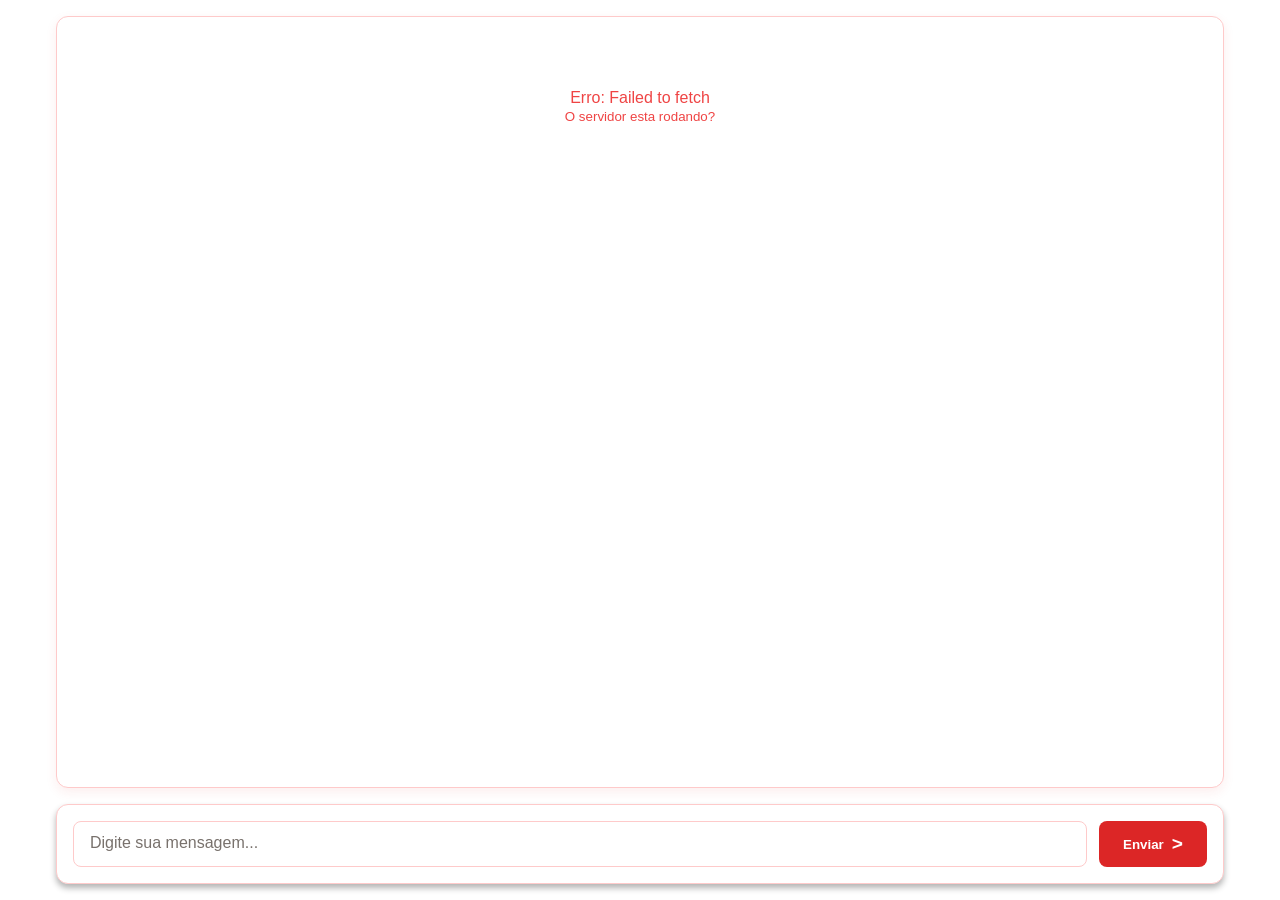
==== commit 0eff877e: "Update styles in index.html and style.css to change primary color scheme to red; modify background g" ====
--- a/index.html
+++ b/index.html
@@ -8,7 +8,7 @@
     <style>
         /* Estilos extras para o session viewer inline */
         .session-banner {
-            background: linear-gradient(135deg, #6366f1, #8b5cf6);
+            background: linear-gradient(135deg, #dc2626, #ef4444);
             color: white;
             padding: 0.75rem 1.5rem;
             border-radius: 12px 12px 0 0;
@@ -84,8 +84,8 @@
             border-radius: 999px;
         }
         .tool-call-block {
-            background: rgba(99, 102, 241, 0.08);
-            border: 1px solid rgba(99, 102, 241, 0.2);
+            background: rgba(220, 38, 38, 0.08);
+            border: 1px solid rgba(220, 38, 38, 0.2);
             border-radius: 8px;
             padding: 0.5rem 0.75rem;
             margin-top: 0.5rem;
@@ -106,8 +106,8 @@
             overflow: hidden;
         }
         .thinking-block {
-            background: rgba(139, 92, 246, 0.08);
-            border-left: 3px solid #8b5cf6;
+            background: rgba(220, 38, 38, 0.08);
+            border-left: 3px solid #ef4444;
             padding: 0.5rem 0.75rem;
             margin-bottom: 0.5rem;
             border-radius: 0 6px 6px 0;
@@ -139,6 +139,47 @@
         }
         .loading-spinner .dots span:nth-child(2) { animation-delay: 0.2s; }
         .loading-spinner .dots span:nth-child(3) { animation-delay: 0.4s; }
+
+        /* Audio Player */
+        .audio-player-block {
+            background: linear-gradient(135deg, rgba(220, 38, 38, 0.1), rgba(220, 38, 38, 0.1));
+            border: 1px solid rgba(220, 38, 38, 0.25);
+            border-radius: 12px;
+            padding: 0.75rem 1rem;
+            margin-top: 0.5rem;
+            display: flex;
+            flex-direction: column;
+            gap: 0.5rem;
+        }
+        .audio-player-header {
+            display: flex;
+            align-items: center;
+            gap: 0.5rem;
+            font-size: 0.8rem;
+            color: var(--primary);
+            font-weight: 600;
+        }
+        .audio-player-header .audio-icon {
+            font-size: 1.1rem;
+        }
+        .audio-player-header .audio-filename {
+            font-family: 'Courier New', monospace;
+            font-size: 0.75rem;
+            opacity: 0.8;
+        }
+        .audio-player-block audio {
+            width: 100%;
+            height: 36px;
+            border-radius: 8px;
+        }
+        .audio-player-block audio::-webkit-media-controls-panel {
+            background: rgba(220, 38, 38, 0.05);
+        }
+        .audio-error {
+            font-size: 0.75rem;
+            color: var(--error);
+            padding: 0.25rem 0;
+        }
     </style>
 </head>
 <body>
@@ -232,6 +273,48 @@
             return cleaned.trim();
         }
 
+        function createAudioPlayer(filename) {
+            const block = document.createElement('div');
+            block.className = 'audio-player-block';
+
+            const headerDiv = document.createElement('div');
+            headerDiv.className = 'audio-player-header';
+
+            const icon = document.createElement('span');
+            icon.className = 'audio-icon';
+            icon.textContent = '\uD83C\uDFA7';  // headphones emoji
+
+            const fname = document.createElement('span');
+            fname.className = 'audio-filename';
+            fname.textContent = filename;
+
+            headerDiv.appendChild(icon);
+            headerDiv.appendChild(fname);
+
+            const audio = document.createElement('audio');
+            audio.controls = true;
+            audio.preload = 'none';
+            audio.src = `${API_URL}/audio/${encodeURIComponent(filename)}`;
+
+            audio.onerror = () => {
+                const err = document.createElement('div');
+                err.className = 'audio-error';
+                err.textContent = 'Arquivo de audio nao encontrado';
+                block.appendChild(err);
+            };
+
+            block.appendChild(headerDiv);
+            block.appendChild(audio);
+            return block;
+        }
+
+        // Detectar nomes de arquivos de audio em texto
+        function extractAudioFilename(text) {
+            if (!text) return null;
+            const match = text.match(/[\w\-]+\.(mp3|wav|ogg|m4a)/i);
+            return match ? match[0] : null;
+        }
+
         function createMessageElement(role, text, timestamp, extras = {}) {
             const wrapper = document.createElement('div');
             wrapper.className = `message ${role}`;
@@ -272,11 +355,18 @@
             }
 
             // Texto principal
-            if (text) {
+            const isAudioFilename = text && /^[\w\-]+\.(mp3|wav|ogg|m4a)$/i.test(text.trim());
+            if (text && !isAudioFilename) {
                 const body = document.createElement('div');
                 body.className = 'message-body';
                 body.innerHTML = escapeHtml(text).replace(/\n/g, '<br>');
                 content.appendChild(body);
+            }
+
+            // Audio player - por audio_file do backend ou nome de arquivo no texto
+            const audioFile = extras.audio_file || extras.audio_filename || (isAudioFilename ? text.trim() : null);
+            if (audioFile) {
+                content.appendChild(createAudioPlayer(audioFile));
             }
 
             // Tool calls
@@ -294,7 +384,6 @@
                     const argStr = typeof tc.arguments === 'string'
                         ? tc.arguments
                         : JSON.stringify(tc.arguments, null, 2);
-                    // Para exec/command, mostrar comando de forma limpa
                     if (tc.arguments && tc.arguments.command) {
                         tcArgs.textContent = truncateCommand(tc.arguments.command, 200);
                     } else {
@@ -353,12 +442,15 @@
                         ? cleanUserText(msg.text)
                         : msg.text;
 
-                    if (!displayText && !msg.tool_calls) continue;
+                    const hasAudio = msg.audio_file || msg.audio_filename;
+                    if (!displayText && !msg.tool_calls && !hasAudio) continue;
 
                     const el = createMessageElement(msg.role, displayText, msg.timestamp, {
                         model: msg.model,
                         thinking: msg.thinking,
                         tool_calls: msg.tool_calls,
+                        audio_file: msg.audio_file,
+                        audio_filename: msg.audio_filename,
                     });
                     messagesContainer.appendChild(el);
                 }
--- a/css/style.css
+++ b/css/style.css
@@ -8,57 +8,57 @@
 
 :root {
     color-scheme: light;
-    --primary: #6366f1;
-    --primary-dark: #4f46e5;
+    --primary: #dc2626;
+    --primary-dark: #b91c1c;
     --bg-page: #ffffff;
-    --bg-card: #f8fafc;
-    --bg-muted: rgba(248, 250, 252, 0.9);
-    --bg-hover: #f1f5f9;
+    --bg-card: #ffffff;
+    --bg-muted: rgba(255, 255, 255, 0.9);
+    --bg-hover: #f9fafb;
     --bg-dark: #ffffff;
-    --text-primary: #0f172a;
-    --text-secondary: #64748b;
+    --text-primary: #1c1917;
+    --text-secondary: #78716c;
     --text-on-primary: #ffffff;
-    --border: #e2e8f0;
-    --border-strong: rgba(15, 23, 42, 0.12);
+    --border: #fecaca;
+    --border-strong: rgba(28, 25, 23, 0.12);
     --success: #10b981;
     --error: #ef4444;
     --warning: #f59e0b;
     --system-bg: rgba(100, 116, 139, 0.12);
     --system-text: #334155;
-    --toolbar-bg: rgba(248, 250, 252, 0.9);
-    --toolbar-border: rgba(148, 163, 184, 0.3);
-    --shadow-elevated: 0 4px 12px rgba(15, 23, 42, 0.08);
-    --shadow-strong: 0 12px 32px rgba(15, 23, 42, 0.12);
-    --tool-indicator-bg: linear-gradient(135deg, #8b5cf6 0%, #6366f1 100%);
-    --code-bg: rgba(15, 23, 42, 0.92);
+    --toolbar-bg: rgba(254, 242, 242, 0.9);
+    --toolbar-border: rgba(220, 38, 38, 0.15);
+    --shadow-elevated: 0 4px 12px rgba(220, 38, 38, 0.08);
+    --shadow-strong: 0 12px 32px rgba(220, 38, 38, 0.12);
+    --tool-indicator-bg: linear-gradient(135deg, #ef4444 0%, #dc2626 100%);
+    --code-bg: rgba(28, 25, 23, 0.92);
     --code-text: #e2e8f0;
 }
 
 :root[data-theme="dark"] {
     color-scheme: dark;
-    --primary: #818cf8;
-    --primary-dark: #6366f1;
-    --bg-page: #0f172a;
-    --bg-card: #111827;
-    --bg-muted: rgba(17, 24, 39, 0.85);
-    --bg-hover: rgba(30, 41, 59, 0.65);
-    --bg-dark: #0f172a;
-    --text-primary: #e2e8f0;
-    --text-secondary: #94a3b8;
-    --text-on-primary: #0f172a;
-    --border: rgba(148, 163, 184, 0.24);
-    --border-strong: rgba(148, 163, 184, 0.28);
+    --primary: #f87171;
+    --primary-dark: #ef4444;
+    --bg-page: #1c1917;
+    --bg-card: #292524;
+    --bg-muted: rgba(41, 37, 36, 0.85);
+    --bg-hover: rgba(68, 64, 60, 0.65);
+    --bg-dark: #1c1917;
+    --text-primary: #fef2f2;
+    --text-secondary: #d6d3d1;
+    --text-on-primary: #1c1917;
+    --border: rgba(248, 113, 113, 0.24);
+    --border-strong: rgba(248, 113, 113, 0.28);
     --success: #34d399;
     --error: #f87171;
     --warning: #fbbf24;
-    --system-bg: rgba(96, 165, 250, 0.12);
-    --system-text: #bfdbfe;
-    --toolbar-bg: rgba(17, 24, 39, 0.85);
-    --toolbar-border: rgba(148, 163, 184, 0.2);
-    --shadow-elevated: 0 10px 32px rgba(2, 6, 23, 0.45);
-    --shadow-strong: 0 18px 42px rgba(2, 6, 23, 0.55);
-    --tool-indicator-bg: linear-gradient(135deg, #4338ca 0%, #312e81 100%);
-    --code-bg: rgba(17, 24, 39, 0.95);
+    --system-bg: rgba(248, 113, 113, 0.12);
+    --system-text: #fecaca;
+    --toolbar-bg: rgba(41, 37, 36, 0.85);
+    --toolbar-border: rgba(248, 113, 113, 0.2);
+    --shadow-elevated: 0 10px 32px rgba(28, 25, 23, 0.45);
+    --shadow-strong: 0 18px 42px rgba(28, 25, 23, 0.55);
+    --tool-indicator-bg: linear-gradient(135deg, #b91c1c 0%, #7f1d1d 100%);
+    --code-bg: rgba(28, 25, 23, 0.95);
     --code-text: #e2e8f0;
 }
 
@@ -96,7 +96,7 @@
 .header-content h1 {
     font-size: 1.8rem;
     margin-bottom: 0.25rem;
-    background: linear-gradient(90deg, var(--primary), #8b5cf6);
+    background: linear-gradient(90deg, var(--primary), #ef4444);
     -webkit-background-clip: text;
     -webkit-text-fill-color: transparent;
 }
@@ -293,19 +293,19 @@
     font-weight: 500;
     text-decoration: none;
     color: var(--primary);
-    background: rgba(99, 102, 241, 0.12);
-    border: 1px solid rgba(99, 102, 241, 0.2);
+    background: rgba(220, 38, 38, 0.12);
+    border: 1px solid rgba(220, 38, 38, 0.2);
     transition: background 0.2s ease, transform 0.2s ease;
 }
 
 .toolbar-link:hover {
     transform: translateY(-1px);
-    background: rgba(99, 102, 241, 0.2);
+    background: rgba(220, 38, 38, 0.2);
 }
 
 :root[data-theme="dark"] .toolbar-link {
-    background: rgba(129, 140, 248, 0.18);
-    border-color: rgba(129, 140, 248, 0.28);
+    background: rgba(248, 113, 113, 0.18);
+    border-color: rgba(248, 113, 113, 0.28);
 }
 
 .toolbar-chip,
@@ -317,15 +317,15 @@
     border-radius: 999px;
     font-size: 0.8rem;
     font-weight: 600;
-    background: rgba(99, 102, 241, 0.1);
+    background: rgba(220, 38, 38, 0.1);
     color: var(--primary);
-    border: 1px solid rgba(99, 102, 241, 0.18);
+    border: 1px solid rgba(220, 38, 38, 0.18);
 }
 
 :root[data-theme="dark"] .toolbar-chip,
 :root[data-theme="dark"] .status-pill {
-    background: rgba(129, 140, 248, 0.2);
-    border-color: rgba(129, 140, 248, 0.3);
+    background: rgba(248, 113, 113, 0.2);
+    border-color: rgba(248, 113, 113, 0.3);
     color: #c7d2fe;
 }
 
@@ -373,13 +373,13 @@
 }
 
 .selected-entry {
-    outline: 2px solid rgba(99, 102, 241, 0.35);
-    box-shadow: 0 0 0 4px rgba(99, 102, 241, 0.08);
+    outline: 2px solid rgba(220, 38, 38, 0.35);
+    box-shadow: 0 0 0 4px rgba(220, 38, 38, 0.08);
 }
 
 :root[data-theme="dark"] .selected-entry {
-    outline-color: rgba(129, 140, 248, 0.45);
-    box-shadow: 0 0 0 4px rgba(129, 140, 248, 0.12);
+    outline-color: rgba(248, 113, 113, 0.45);
+    box-shadow: 0 0 0 4px rgba(248, 113, 113, 0.12);
 }
 
 /* Scrollbar customizada */
@@ -505,8 +505,8 @@
 }
 
 .entry-action-btn {
-    border: 1px solid rgba(99, 102, 241, 0.3);
-    background: rgba(99, 102, 241, 0.12);
+    border: 1px solid rgba(220, 38, 38, 0.3);
+    background: rgba(220, 38, 38, 0.12);
     color: var(--primary);
     padding: 0.3rem 0.7rem;
     border-radius: 999px;
@@ -517,7 +517,7 @@
 }
 
 .entry-action-btn:hover {
-    background: rgba(99, 102, 241, 0.22);
+    background: rgba(220, 38, 38, 0.22);
 }
 
 .entry-action-btn.delete {
@@ -537,7 +537,7 @@
 }
 
 .chunk-counter {
-    background: rgba(99, 102, 241, 0.15);
+    background: rgba(220, 38, 38, 0.15);
     color: var(--primary);
     padding: 0.25rem 0.55rem;
     border-radius: 9999px;
@@ -553,7 +553,7 @@
 }
 
 .copy-message-btn {
-    background: rgba(99, 102, 241, 0.2);
+    background: rgba(220, 38, 38, 0.2);
     border: 1px solid var(--primary);
     color: var(--primary);
     padding: 0.25rem 0.5rem;
@@ -612,7 +612,7 @@
     position: relative;
     margin: 1rem 0;
     border-radius: 12px;
-    border: 1px solid rgba(99, 102, 241, 0.2);
+    border: 1px solid rgba(220, 38, 38, 0.2);
     overflow: hidden;
 }
 
@@ -624,8 +624,8 @@
 .code-toggle {
     width: 100%;
     border: none;
-    border-top: 1px solid rgba(99, 102, 241, 0.1);
-    background: rgba(99, 102, 241, 0.08);
+    border-top: 1px solid rgba(220, 38, 38, 0.1);
+    background: rgba(220, 38, 38, 0.08);
     color: var(--primary);
     font-weight: 600;
     font-size: 0.85rem;
@@ -635,7 +635,7 @@
 }
 
 .code-toggle:hover {
-    background: rgba(99, 102, 241, 0.14);
+    background: rgba(220, 38, 38, 0.14);
 }
 
 .code-toggle:focus {
@@ -679,8 +679,8 @@
     gap: 0.5rem;
     padding: 0.45rem 0.75rem;
     border-radius: 10px;
-    background: rgba(99, 102, 241, 0.12);
-    border: 1px solid rgba(99, 102, 241, 0.2);
+    background: rgba(220, 38, 38, 0.12);
+    border: 1px solid rgba(220, 38, 38, 0.2);
     font-size: 0.8rem;
     color: var(--text-secondary);
 }
@@ -745,7 +745,7 @@
 
 .session-entry.system {
     background: #f8fafc;
-    border-left: 4px solid #6366f1;
+    border-left: 4px solid #dc2626;
     color: var(--text-secondary);
     font-size: 0.9rem;
 }
@@ -814,7 +814,7 @@
 
 .system-toggle {
     border: none;
-    background: rgba(99, 102, 241, 0.12);
+    background: rgba(220, 38, 38, 0.12);
     color: var(--primary);
     padding: 0.35rem 0.75rem;
     border-radius: 9999px;
@@ -825,7 +825,7 @@
 }
 
 .system-toggle:hover {
-    background: rgba(99, 102, 241, 0.2);
+    background: rgba(220, 38, 38, 0.2);
     transform: translateY(-1px);
 }
 
@@ -865,7 +865,7 @@
 
 .session-card:hover {
     transform: translateY(-2px);
-    border-color: rgba(99, 102, 241, 0.35);
+    border-color: rgba(220, 38, 38, 0.35);
     box-shadow: var(--shadow-strong);
 }
 
@@ -893,13 +893,13 @@
 }
 
 .session-card-badge {
-    background: rgba(99, 102, 241, 0.15);
+    background: rgba(220, 38, 38, 0.15);
     color: var(--primary);
     padding: 0.35rem 0.85rem;
     border-radius: 999px;
     font-size: 0.75rem;
     font-weight: 600;
-    border: 1px solid rgba(99, 102, 241, 0.25);
+    border: 1px solid rgba(220, 38, 38, 0.25);
 }
 
 .session-card-meta {
@@ -919,8 +919,8 @@
 }
 
 :root[data-theme="dark"] .session-card-badge {
-    background: rgba(129, 140, 248, 0.15);
-    border-color: rgba(129, 140, 248, 0.25);
+    background: rgba(248, 113, 113, 0.15);
+    border-color: rgba(248, 113, 113, 0.25);
 }
 
 .session-entry.system.collapsed .system-toggle {
@@ -968,7 +968,7 @@
 }
 
 .message-content :not(pre) > code {
-    background: rgba(99, 102, 241, 0.2);
+    background: rgba(220, 38, 38, 0.2);
     padding: 0.2rem 0.4rem;
     border-radius: 4px;
     color: var(--primary);
@@ -998,7 +998,7 @@
 
 /* Thinking indicator */
 .thinking-block {
-    background: rgba(139, 92, 246, 0.1);
+    background: rgba(220, 38, 38, 0.1);
     border-left: 3px solid var(--primary);
     padding: 0.75rem;
     margin: 0.5rem 0;
@@ -1120,7 +1120,7 @@
 .send-button:hover {
     background: var(--primary-dark);
     transform: translateY(-2px);
-    box-shadow: 0 4px 8px rgba(99, 102, 241, 0.4);
+    box-shadow: 0 4px 8px rgba(220, 38, 38, 0.4);
 }
 
 .send-button:active {
@@ -1326,7 +1326,7 @@
 
 .modal-header {
     padding: 1.5rem;
-    background: linear-gradient(135deg, var(--primary), #8b5cf6);
+    background: linear-gradient(135deg, var(--primary), #ef4444);
     color: white;
     display: flex;
     justify-content: space-between;
@@ -1393,7 +1393,7 @@
     border-color: var(--primary);
     background: var(--bg-dark);
     transform: translateY(-2px);
-    box-shadow: 0 4px 8px rgba(99, 102, 241, 0.3);
+    box-shadow: 0 4px 8px rgba(220, 38, 38, 0.3);
 }
 
 .template-item strong {
